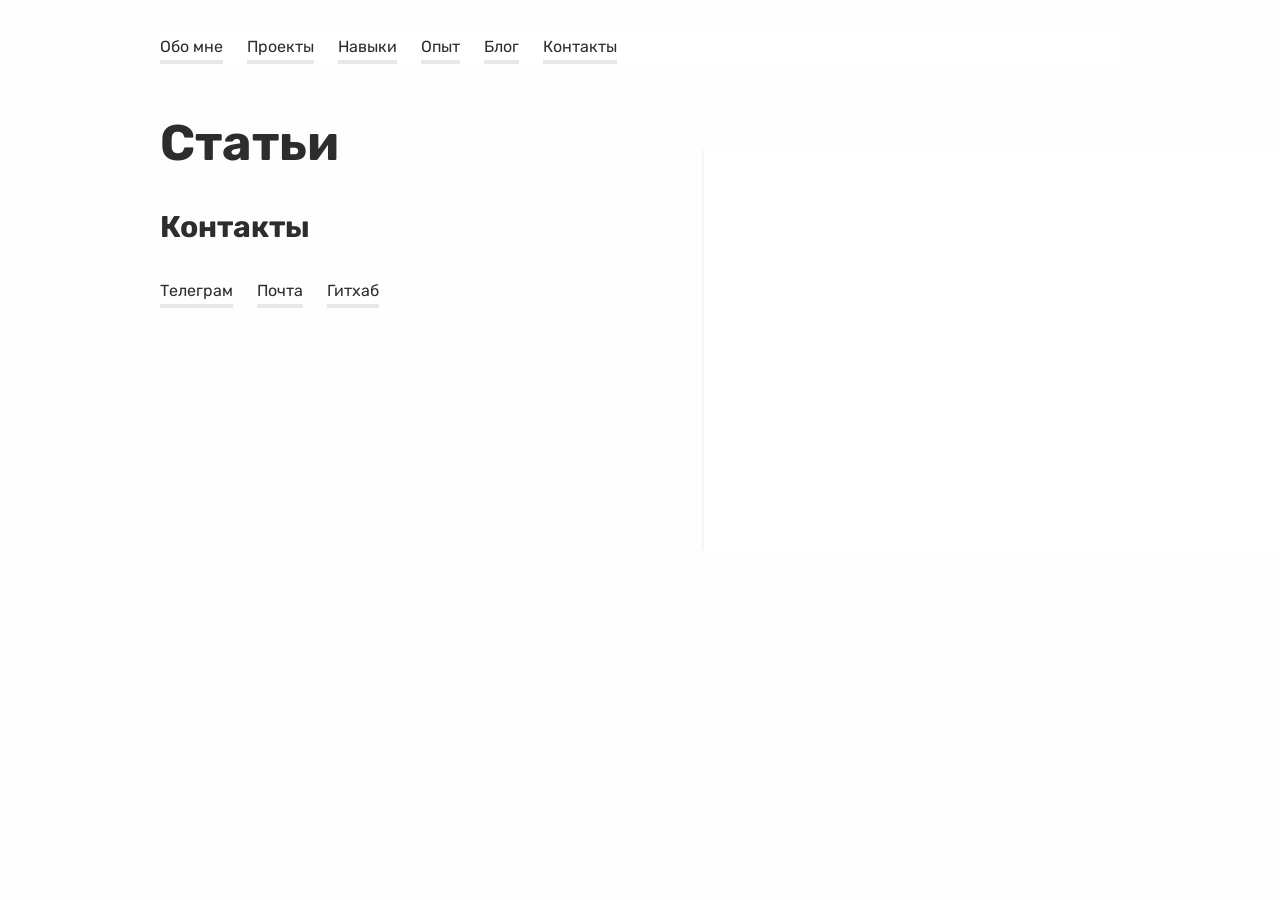
==== pages/blog.html @ ce394652 "Add descriptions to skills" ====
<!doctype html>
<html lang="ru">
<head>
  <meta charset="UTF-8">
  <meta name="viewport"
        content="width=device-width, user-scalable=no, initial-scale=1.0, maximum-scale=1.0, minimum-scale=1.0">
  <meta http-equiv="X-UA-Compatible" content="ie=edge">

  <link rel="preconnect" href="https://fonts.googleapis.com">
  <link rel="preconnect" href="https://fonts.gstatic.com" crossorigin>
  <link
    href="https://fonts.googleapis.com/css2?family=Kanit:wght@100;300;400;500;600;700&family=PT+Sans+Caption:wght@400;700&family=Rubik:wght@300;400;500;600;700;900&family=Work+Sans:wght@300;400;500;700&display=swap"
    rel="stylesheet">

  <link rel="stylesheet" href="../styles/style.css">

  <title>Ilyas Garipov</title>
</head>
<body>
  <nav>
    <ul>
      <li><a href="../index.html">Обо мне</a></li>
      <li><a href="../index.html#projects">Проекты</a></li>
      <li><a href="../index.html#skills">Навыки</a></li>
      <li><a href="../index.html#experience">Опыт</a></li>
      <li><a href="#">Блог</a></li>
      <li><a href="../index.html#contacts">Контакты</a></li>
    </ul>
  </nav>
  <header>
    <h1>Статьи</h1>
    <p></p>
  </header>
  <main>
  </main>
  <aside>
  </aside>
  <footer>
    <h2 id="contacts">Контакты</h2>
    <section class="contacts">
      <a href="https://telegram.me/ilyasgaripov97" target="_blank">Телеграм</a>
      <a href="mailto:ilyasgaripov97@gmail.com" target=_blank>Почта</a>
      <a href="https://github.com/ilyasgaripov97" target="_blank">Гитхаб</a>
    </section>
  </footer>
</body>
</html>
---- styles/style.css ----
body {
  padding: 12px;
  max-width: 960px;
  width: 100%;
  margin: 0 auto;
  background-color: #fefefe;
  font-family: 'Rubik', sans-serif;
}

h1, h2, h3, h4, h5, h6 {
  font-weight: 700;
  padding: 0;
  color: #2d2d2d;
}

h1 {
  font-size: 50px;
}

h2 {
  font-size: 30px;
  margin: 36px 0;
}

p {
  line-height: 1.55;
  font-size: 20px;
}

figure {
  margin: 0;
}

nav {
  position: sticky;
  top: 0;
  background-color: rgba(255, 255, 255, 0.9);
  margin-bottom: 48px;
}

nav > ul > li {
  list-style: none;
}

nav > ul {
  display: flex;
  gap: 24px;
  padding: 0;
}

a {
  text-decoration: none;
  padding-bottom: 4px;
  color: #2d2d2d;
  border-bottom: 4px solid #e8e8e8;
  font-size: 16px;
}

a:hover {
  border-bottom: 4px solid orange;
}

a:focus {
  outline: none;
  border-bottom: 4px solid orange;
}

header > p {
  width: 70%;
}

img {
  width: 100%;
}

section.skills {
  display: grid;
  grid-template: repeat(2, 1fr) / repeat(6, 96px);
  gap: 24px;
}

.skill {
  display: flex;
  flex-direction: column;
  justify-content: space-between;
  align-items: center;
}

.skill:hover {
  cursor: pointer;
  outline: 2px solid orange;
}

.skill:focus {
  outline: 2px solid orange;
}

.skill__image {
  display: flex;
  justify-content: center;
  align-items: center;
  width: 70px;
  margin: auto 0;
}

.contacts {
  display: flex;
  gap: 24px;
}

aside {
  position: fixed;
  right: 0;
  top: 150px;
  padding: 0 48px;
  width: 480px;
  border-left: 2px solid #f6f6f6;
  font-size: 20px;
  background-color: #ffffff;
  min-height: 400px;
}

ul, ol {
  padding: 0 24px;
}

li {
  padding: 6px 0;
  line-height: 1.58;
}

code {
  background-color: #f1f1f1;
  border-radius: 4px;
  padding: 2px;
}

.projects {
  height: 4000px;
}
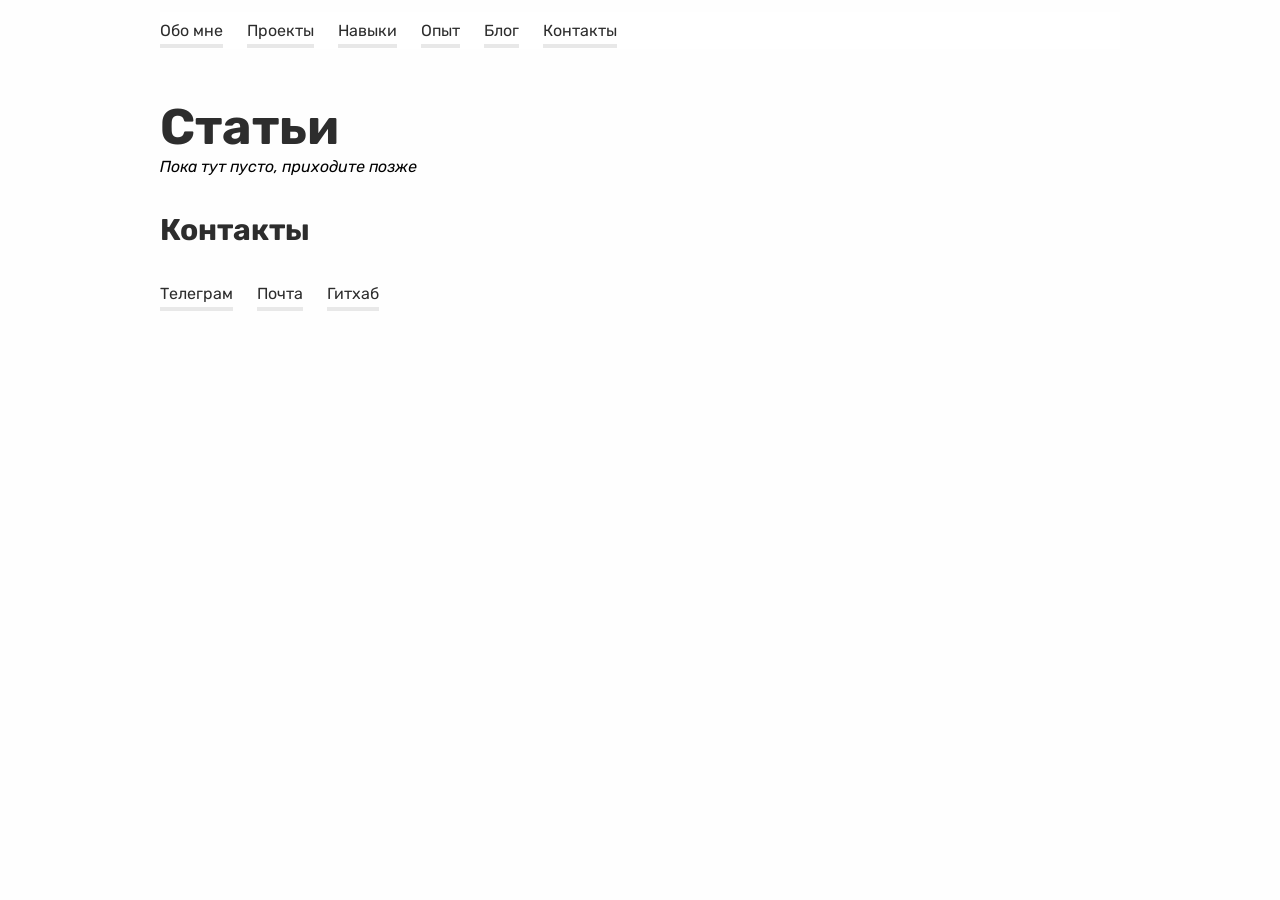
==== commit 4521b617: "Small text tweak about description" ====
--- a/pages/blog.html
+++ b/pages/blog.html
@@ -29,7 +29,7 @@
   </nav>
   <header>
     <h1>Статьи</h1>
-    <p></p>
+    <em>Пока тут пусто, приходите позже</em>
   </header>
   <main>
   </main>
--- a/styles/style.css
+++ b/styles/style.css
@@ -1,3 +1,8 @@
+* {
+  margin: 0;
+  padding: 0;
+}
+
 body {
   padding: 12px;
   max-width: 960px;
@@ -46,6 +51,11 @@
   display: flex;
   gap: 24px;
   padding: 0;
+}
+
+p {
+  padding-top: 16px;
+  width: 60%;
 }
 
 a {
@@ -101,23 +111,12 @@
   align-items: center;
   width: 70px;
   margin: auto 0;
+  padding-bottom: 12px;
 }
 
 .contacts {
   display: flex;
   gap: 24px;
-}
-
-aside {
-  position: fixed;
-  right: 0;
-  top: 150px;
-  padding: 0 48px;
-  width: 480px;
-  border-left: 2px solid #f6f6f6;
-  font-size: 20px;
-  background-color: #ffffff;
-  min-height: 400px;
 }
 
 ul, ol {
@@ -135,6 +134,31 @@
   padding: 2px;
 }
 
-.projects {
-  height: 4000px;
+.experience {
+
+}
+
+.job__period {
+  color: #d9327c;
+  padding-bottom: 4px;
+  display: flex;
+  gap: 8px;
+}
+
+.experience__dots {
+  padding: 16px 0;
+  display: flex;
+  justify-content: center;
+  gap: 4px;
+}
+
+.experience__dot {
+  width: 6px;
+  height: 6px;
+  border-radius: 50%;
+  background-color: rgba(50, 134, 217, 0.16);
+}
+
+.job__tasks-done > li {
+  width: 75%;
 }
